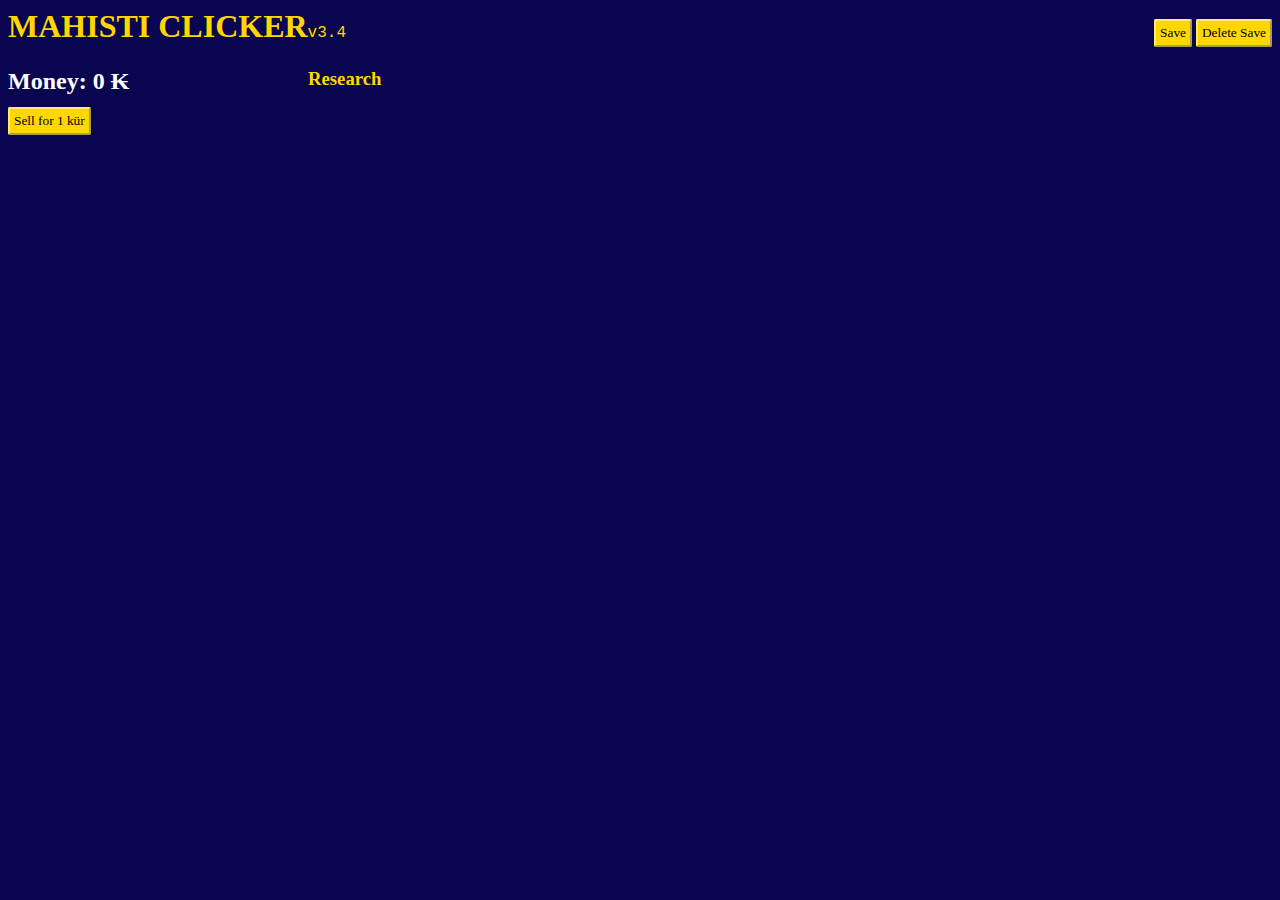
==== index.html @ fcf52a12 "v3.4 - rev per sec, adjusted gold mine costs" ====
<!DOCTYPE html>
<html lang="en">
  <head>
    <meta charset="utf-8" />
    <meta name="viewport" content="width=device-width, initial-scale=1.0" />
    <title>Mahisti Clicker</title>
    <link rel="stylesheet" href="./styles.css" />
  </head>
  <body>
    <header>
			<div class="title-version"><h1>MAHISTI CLICKER<span class="version">v3.4</span></h1></div>
      <div class="save-buttons">
        <button id="save-btn">Save</button>
        <button id="delete-btn">Delete Save</button>
      </div>
		</header>
    <main>
      <div id="col1">
        <p class="balance">Money: <span id="balance">0</span> &#8365;</p>
        <p id="currency" class="hidden"><span id="altinlar"></span> &#570;, <span id="yiralar"></span> &#590;, and <span id="kurler"></span> &#8365;</p>
        <button id="sell">Sell for 1 k&#252;r</button>
        <div id="rev-track-div" class="hidden">
          <p>Revenue per second: <span id="rev-tracker">0 &#8365;</span></p>
        </div>
        <div id="employees-div" class="hidden">
          <h3>BUsiness</h3>
          <p>Employees: <span id="employees-count">0</span><br /><span id="employees-rps-element" class="small">(<span id="employees-rps">1</span> per employee per sec)</span></p>
          <p>New employee: <span id="employee-cost">10 &#8365;</span></p>
          <button id="hire">Hire an employee</button>
        </div>
        <div id="shops-div" class="hidden">
          <p>Shops: <span id="shops-count">0</span><br /><span id="shops-rps-element" class="small">(<span id="shops-rps">24</span> per shop per sec)</span></p>
          <p>New shop: <span id="shop-cost">3 &#570;</span></p>
          <button id="buy-shop">Open a shop</button>
        </div>
        <div id="fleet-div" class="hidden">
          <p>Fleet: <span id="fleet-count">0</span> ships<br /><span id="fleet-rps-element" class="small">(<span id="fleet-rps">252</span> per ship per sec)</span></p>
          <p>New ship: <span id="fleet-cost">120 &#570;</span></p>
          <button id="buy-ship">Buy a ship</button>
        </div>
        <div id="mines-div" class="hidden">
          <p>Mines: <span id="mines-count">0</span><br /><span id="mines-rps-element" class="small">(<span id="mines-rps">3000</span> per mine per sec)</span></p>
          <p>New mine: <span id="mines-cost">1400 &#570;</span></p>
          <button id="buy-mine">Open a gold mine</button>
        </div>
      </div>
      <div id="col2">
        
        <h3>Research</h3>
        <div id="research-list"></div>
      </div>
      <div id="col3">
        <div id="announcements-list">
          <div id="currency-base-announcement" class="announcement-small hidden">
            <p id="currency-base-text">One yira (&#590;) is equivalent to 30 k&#252;rler (&#8365;).<br />One alt&#305;n (&#570;) is equivalent to 12 yiralar or 360 k&#252;rler.</p>
          </div>
          <div id="billionaire-announcement" class="announcement hidden">
            <p id="congrats-text">Congratulations! You won capitalism!</p>
            <p id="billionaire-text">You have accumulated one billion k&#252;rler. Your family will rule Ara&#351;t for generations to come and will go down in history as <del>those Ara&#351;ti bastards</del> the ruling family of Ara&#351;t.</p>
            <button id="start-over-btn">Start over</button>
          </div>
          <div id="discovered-secret-announcement" class="announcement hidden">
            <p id="congrats-text">Congratulations! </p>
            <p id="secret-text">You have discovered the secret to avoiding the sea serpents. You now have a total monopoly on trade for six weeks every summer.</p>
          </div>
        </div>
        <div id="expeditions-div" class="hidden">
          <p>Research points: <span id="points-count">0</span></p>
          <h3>Expeditions</h3>
          <button id="buy-research-ship">Buy new research ship</button>
          <p>Cost: <span id="research-fleet-cost">200</span></p>
          <p>Research fleet: <span id="research-fleet-count">0</span> ships</p>
          <div id="expedition-options-engine">
            <form name="form"><select id="type-picker" autocomplete="off" class="hidden">
              <option value="0" selected disabled>Expedition type</option>
              <option value="50">Shallow waters survey (5 sec)</option>
            </select>
            <select id="crew-picker" autocomplete="off" class="hidden">
              <option value="0" selected disabled>Crew experience</option>
              <option value="10">Level 1</option>
            </select>
            <select id="equipment-picker" autocomplete="off" class="hidden">
              <option value="0" selected disabled>Supplies & equipment</option>
              <option value="10">Low quality</option>
            </select></form>
            <p id="escape-plans" class="hidden">Advanced escape plans: active</p>
            <p>Expedition cost: <span id="launch-cost">0 &#570;</span><br /><span class="small">(Est. chance of success: <span id="success-rate">0</span>%)</span></p>
          </div>
          <button id="launch-btn">Launch expedition</button>
          <div id="expedition-progress">
            <div id="expedition-progress-bar"></div>
          </div>
          <p id="expedition-result-text"></p>
        </div>
      </div>
    </main>
    <footer>
      <!-- <p><a href="https://github.com/stbow/mahisti-clicker" target="_blank">github</a></p> -->
    </footer>
    <script src="./globals.js"></script>
    <script src="./research.js"></script>
    <script src="./script.js"></script>
  </body>
</html>
---- styles.css ----
/* hex code for 
ultramarine blue: 120A8F 
darker federal blue: 0a0551
gold FFD700
*/
* {
  box-sizing: border-box;
}

@font-face {
  font-family: 'UnderWorld';
  src: url('UnderWorld.eot');
  src: url('UnderWorld.eot?#iefix') format('embedded-opentype'),
      url('UnderWorld.woff2') format('woff2'),
      url('UnderWorld.woff') format('woff');
  font-weight: normal;
  font-style: normal;
  font-display: swap;
}

body {
  background-color: #0a0551;
  color: white;
  font-family: 'Garamond';
}

header {
  display: flex;
  flex-flow: row wrap;
  justify-content: space-between;
  align-items: baseline;
}

header, h1, h2, h3, h4 {
  color: #FFD700;
  font-family: 'UnderWorld', 'Brush Script MT';
  margin: 0;
}

h2, h3, h4 {
  margin-top: 0.7rem;
  margin-bottom: 1rem;
}

.version {
  font-family: 'Courier New', Courier, monospace;
  font-size: 1rem;
  font-weight: 400;
}

main {
  display: grid;
  grid-template-columns: 300px 300px 350px;
}

.balance {
  font-size: 1.5em;
  font-weight: bold;
}

p {
  margin-top: 0.5em;
  margin-bottom: 0.5em;
}

button {
  padding: 4px;
  background-color: #FFD700;
  color: black;
  font-family: 'Garamond';
  border-color: #FFEA70;
  border-radius: 2px;
  margin-bottom: 0.7em;
}

button:disabled {
  opacity: 0.8;
}

.small {
  font-size: small;
}

#expeditions-div {
  margin-top: 1em;
}

.research-button {
  background-color: #FFD700;
  display: block;
  height: 60px;
  width: 275px;
  margin-bottom: 6px;
}

.hidden {
  display: none;
}

select {
  padding: 4px;
  background-color: #FFD700;
  font-family: 'Garamond', serif;
  border-color: #FFEA70;
  border-radius: 2px;
  width: 225px;
  margin-bottom: 6px;
}

#launch-btn {
  margin-bottom: 0;
}

#expedition-progress {
  width: 100%;
  background-color: gray;
  margin-top: 1em;
}

#expedition-progress-bar {
  width: 1%;
  height: 20px;
  background-color: #FFD700;
}

.announcement {
  margin-top: 1rem;
  border: 2px solid #FFD700;
  padding: 6px;
}

.announcement p {
  margin-top: 4px;
  margin-bottom: 4px;
}

#announcements-list {
  margin-top: 1rem;
  color: #FFD700;
}

#congrats-text {
  font-weight: bold;
}

/* footer {
  position: fixed;
  right: 0;
  bottom: 0;
  text-align: right;
  margin: 1rem;
}

footer a:link {
  color: #FFD700;
  text-decoration: none;
}

footer a:visited {
  color: #e0bf00;
  text-decoration: none;
}

footer a:hover {
  color: #FFEA70;
  text-decoration: underline;
}

footer a:active {
  color: #FFEA70;
  text-decoration: underline;
} */

@media only screen and (max-width: 950px) {
  main { grid-template-columns: 300px 300px;}
}

@media only screen and (max-width: 599px) {
  main { grid-template-columns: 300px; }
}
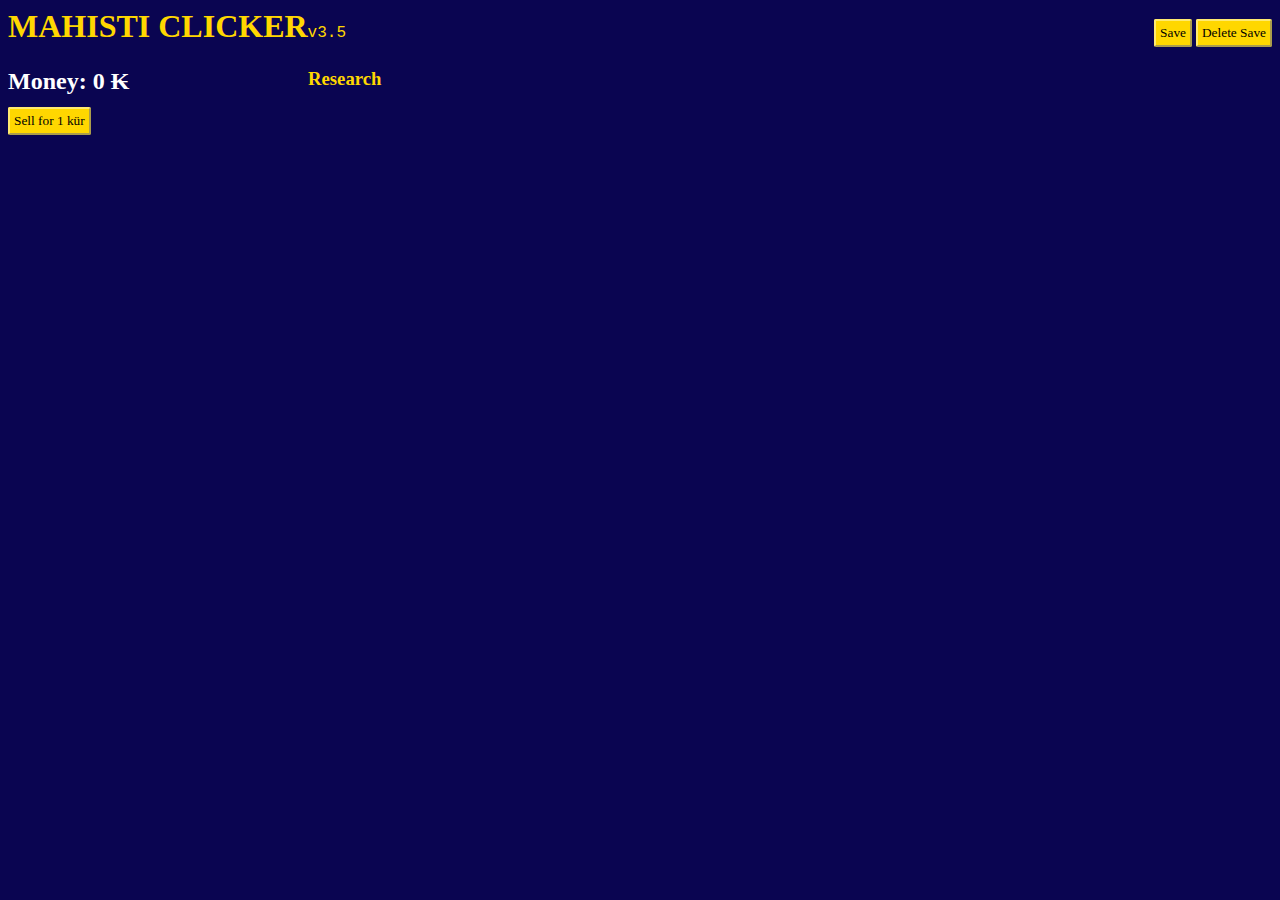
==== commit 0a8cf0e2: "v3.5 remove revenue per second for generators" ====
--- a/index.html
+++ b/index.html
@@ -8,7 +8,7 @@
   </head>
   <body>
     <header>
-			<div class="title-version"><h1>MAHISTI CLICKER<span class="version">v3.4</span></h1></div>
+			<div class="title-version"><h1>MAHISTI CLICKER<span class="version">v3.5</span></h1></div>
       <div class="save-buttons">
         <button id="save-btn">Save</button>
         <button id="delete-btn">Delete Save</button>
@@ -24,22 +24,22 @@
         </div>
         <div id="employees-div" class="hidden">
           <h3>BUsiness</h3>
-          <p>Employees: <span id="employees-count">0</span><br /><span id="employees-rps-element" class="small">(<span id="employees-rps">1</span> per employee per sec)</span></p>
+          <p>Employees: <span id="employees-count">0</span><br /><span id="employees-rps-element" class="small hidden">(<span id="employees-rps">1</span> per employee per sec)</span></p>
           <p>New employee: <span id="employee-cost">10 &#8365;</span></p>
           <button id="hire">Hire an employee</button>
         </div>
         <div id="shops-div" class="hidden">
-          <p>Shops: <span id="shops-count">0</span><br /><span id="shops-rps-element" class="small">(<span id="shops-rps">24</span> per shop per sec)</span></p>
+          <p>Shops: <span id="shops-count">0</span><br /><span id="shops-rps-element" class="small hidden">(<span id="shops-rps">24</span> per shop per sec)</span></p>
           <p>New shop: <span id="shop-cost">3 &#570;</span></p>
           <button id="buy-shop">Open a shop</button>
         </div>
         <div id="fleet-div" class="hidden">
-          <p>Fleet: <span id="fleet-count">0</span> ships<br /><span id="fleet-rps-element" class="small">(<span id="fleet-rps">252</span> per ship per sec)</span></p>
+          <p>Fleet: <span id="fleet-count">0</span> ships<br /><span id="fleet-rps-element" class="small hidden">(<span id="fleet-rps">252</span> per ship per sec)</span></p>
           <p>New ship: <span id="fleet-cost">120 &#570;</span></p>
           <button id="buy-ship">Buy a ship</button>
         </div>
         <div id="mines-div" class="hidden">
-          <p>Mines: <span id="mines-count">0</span><br /><span id="mines-rps-element" class="small">(<span id="mines-rps">3000</span> per mine per sec)</span></p>
+          <p>Mines: <span id="mines-count">0</span><br /><span id="mines-rps-element" class="small hidden">(<span id="mines-rps">3000</span> per mine per sec)</span></p>
           <p>New mine: <span id="mines-cost">1400 &#570;</span></p>
           <button id="buy-mine">Open a gold mine</button>
         </div>
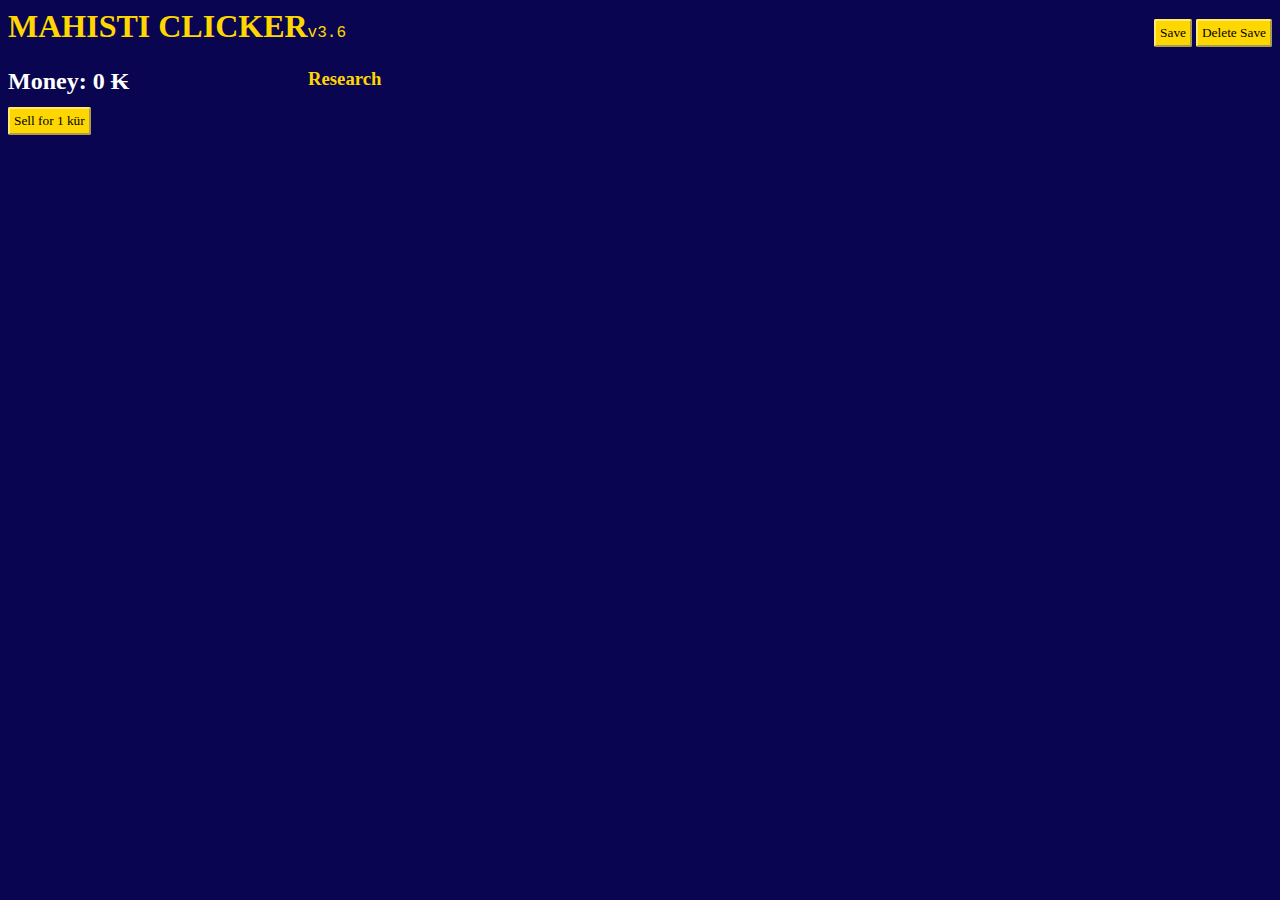
==== commit 116b5857: "v3.6 fix a typo in the research buttons (cosmetic only)" ====
--- a/index.html
+++ b/index.html
@@ -8,7 +8,7 @@
   </head>
   <body>
     <header>
-			<div class="title-version"><h1>MAHISTI CLICKER<span class="version">v3.5</span></h1></div>
+			<div class="title-version"><h1>MAHISTI CLICKER<span class="version">v3.6</span></h1></div>
       <div class="save-buttons">
         <button id="save-btn">Save</button>
         <button id="delete-btn">Delete Save</button>
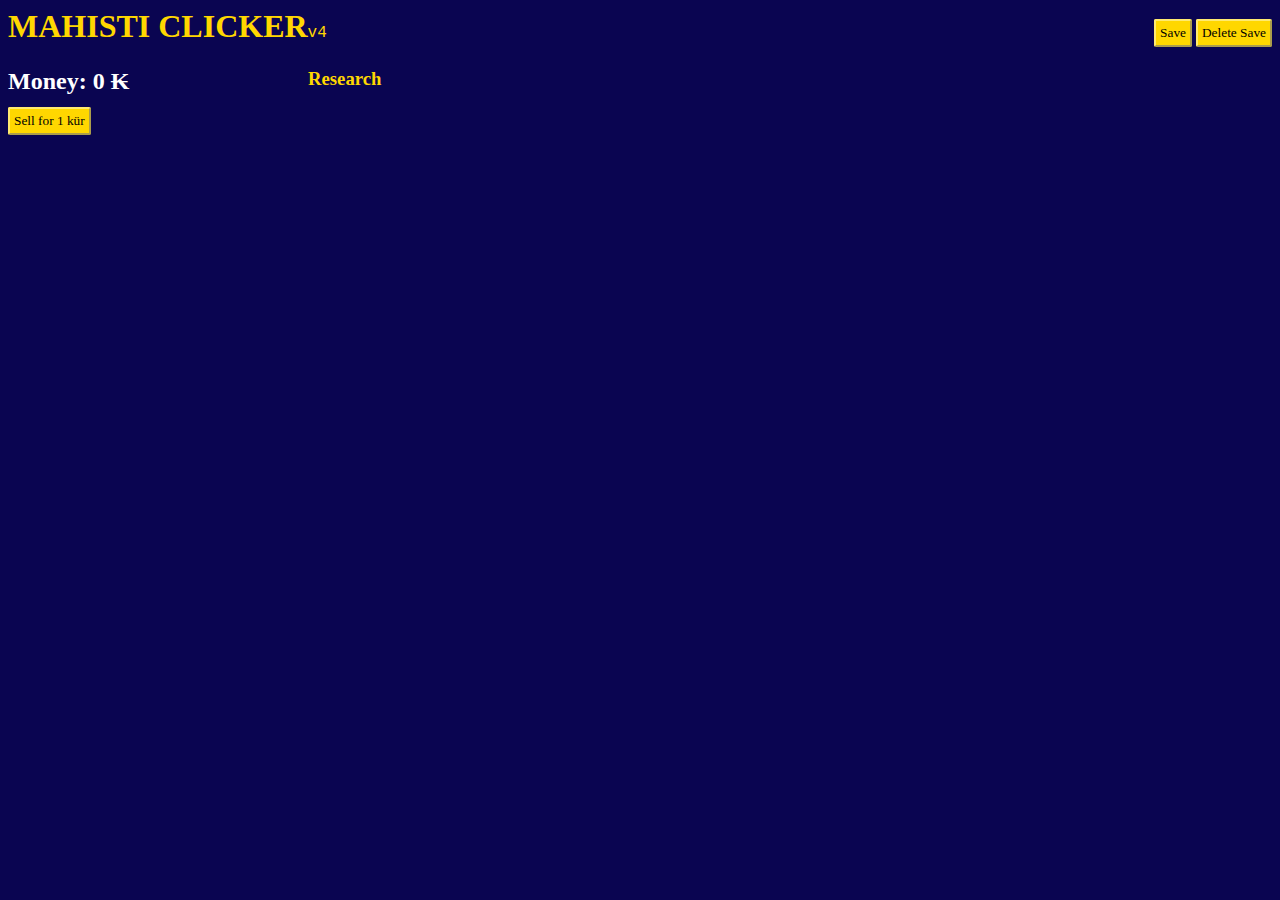
==== commit 69082977: "set up loans and taxes, everything is working correctly. need to finish updating refresh function" ====
--- a/index.html
+++ b/index.html
@@ -8,17 +8,17 @@
   </head>
   <body>
     <header>
-			<div class="title-version"><h1>MAHISTI CLICKER<span class="version">v3.6</span></h1></div>
+			<div class="title-version"><h1>MAHISTI CLICKER<span class="version">v4</span></h1></div>
       <div class="save-buttons">
-        <button id="save-btn">Save</button>
-        <button id="delete-btn">Delete Save</button>
+        <button id="save-btn" type="button">Save</button>
+        <button id="delete-btn" type="button">Delete Save</button>
       </div>
 		</header>
     <main>
       <div id="col1">
         <p class="balance">Money: <span id="balance">0</span> &#8365;</p>
         <p id="currency" class="hidden"><span id="altinlar"></span> &#570;, <span id="yiralar"></span> &#590;, and <span id="kurler"></span> &#8365;</p>
-        <button id="sell">Sell for 1 k&#252;r</button>
+        <button id="sell" type="button">Sell for 1 k&#252;r</button>
         <div id="rev-track-div" class="hidden">
           <p>Revenue per second: <span id="rev-tracker">0 &#8365;</span></p>
         </div>
@@ -26,22 +26,22 @@
           <h3>BUsiness</h3>
           <p>Employees: <span id="employees-count">0</span><br /><span id="employees-rps-element" class="small hidden">(<span id="employees-rps">1</span> per employee per sec)</span></p>
           <p>New employee: <span id="employee-cost">10 &#8365;</span></p>
-          <button id="hire">Hire an employee</button>
+          <button id="hire" type="button">Hire an employee</button>
         </div>
         <div id="shops-div" class="hidden">
           <p>Shops: <span id="shops-count">0</span><br /><span id="shops-rps-element" class="small hidden">(<span id="shops-rps">24</span> per shop per sec)</span></p>
           <p>New shop: <span id="shop-cost">3 &#570;</span></p>
-          <button id="buy-shop">Open a shop</button>
+          <button id="buy-shop" type="button">Open a shop</button>
         </div>
         <div id="fleet-div" class="hidden">
           <p>Fleet: <span id="fleet-count">0</span> ships<br /><span id="fleet-rps-element" class="small hidden">(<span id="fleet-rps">252</span> per ship per sec)</span></p>
           <p>New ship: <span id="fleet-cost">120 &#570;</span></p>
-          <button id="buy-ship">Buy a ship</button>
+          <button id="buy-ship" type="button">Buy a ship</button>
         </div>
         <div id="mines-div" class="hidden">
           <p>Mines: <span id="mines-count">0</span><br /><span id="mines-rps-element" class="small hidden">(<span id="mines-rps">3000</span> per mine per sec)</span></p>
           <p>New mine: <span id="mines-cost">1400 &#570;</span></p>
-          <button id="buy-mine">Open a gold mine</button>
+          <button id="buy-mine" type="button">Open a gold mine</button>
         </div>
       </div>
       <div id="col2">
@@ -67,7 +67,7 @@
         <div id="expeditions-div" class="hidden">
           <p>Research points: <span id="points-count">0</span></p>
           <h3>Expeditions</h3>
-          <button id="buy-research-ship">Buy new research ship</button>
+          <button id="buy-research-ship" type="button">Buy new research ship</button>
           <p>Cost: <span id="research-fleet-cost">200</span></p>
           <p>Research fleet: <span id="research-fleet-count">0</span> ships</p>
           <div id="expedition-options-engine">
@@ -86,7 +86,7 @@
             <p id="escape-plans" class="hidden">Advanced escape plans: active</p>
             <p>Expedition cost: <span id="launch-cost">0 &#570;</span><br /><span class="small">(Est. chance of success: <span id="success-rate">0</span>%)</span></p>
           </div>
-          <button id="launch-btn">Launch expedition</button>
+          <button id="launch-btn" type="button">Launch expedition</button>
           <div id="expedition-progress">
             <div id="expedition-progress-bar"></div>
           </div>
--- a/styles.css
+++ b/styles.css
@@ -143,6 +143,85 @@
   font-weight: bold;
 }
 
+.right {
+  float: right;
+}
+
+#happiness-div {
+  width: 275px;
+}
+
+#happiness-back {
+  width: 100%;
+  background-color: gray;
+  border-radius: 4px;
+}
+
+#happiness-level-text {
+  margin-left: 49%;
+}
+
+#happiness-bar {
+  width: 50%;
+  height: 20px;
+  background-color: #FFD700;
+  border-radius: 4px;
+}
+
+#loans-engine, #taxes-engine {
+  border: 1px solid #FFD700;
+  padding: 4px;
+  margin-bottom: 1em;
+}
+
+.form2 {
+  display: flex;
+  flex-direction: row;
+  justify-content: space-between;
+  align-items: middle;
+}
+
+.small-picker {
+  width: auto;
+  height: 22px;
+  padding: 2px;
+  border-radius: 2px;
+  margin-bottom: 6px;
+}
+
+.btn2 {
+  padding: 2px;
+  margin: 0;
+  vertical-align: 2px;
+}
+
+#loan-btn {
+  height: 22px;
+}
+
+#loans-list {
+  width: 100%;
+}
+
+table {
+  border-collapse: collapse;
+}
+
+tr {
+  border-bottom: 1px solid #FFEA70;
+  border-top: 1px solid #FFEA70;
+}
+
+th {
+  text-align: left;
+}
+
+.bottom-margin {
+  margin-bottom: 4px;
+  margin-left: 2px;
+  margin-right: 2px;
+}
+
 /* footer {
   position: fixed;
   right: 0;
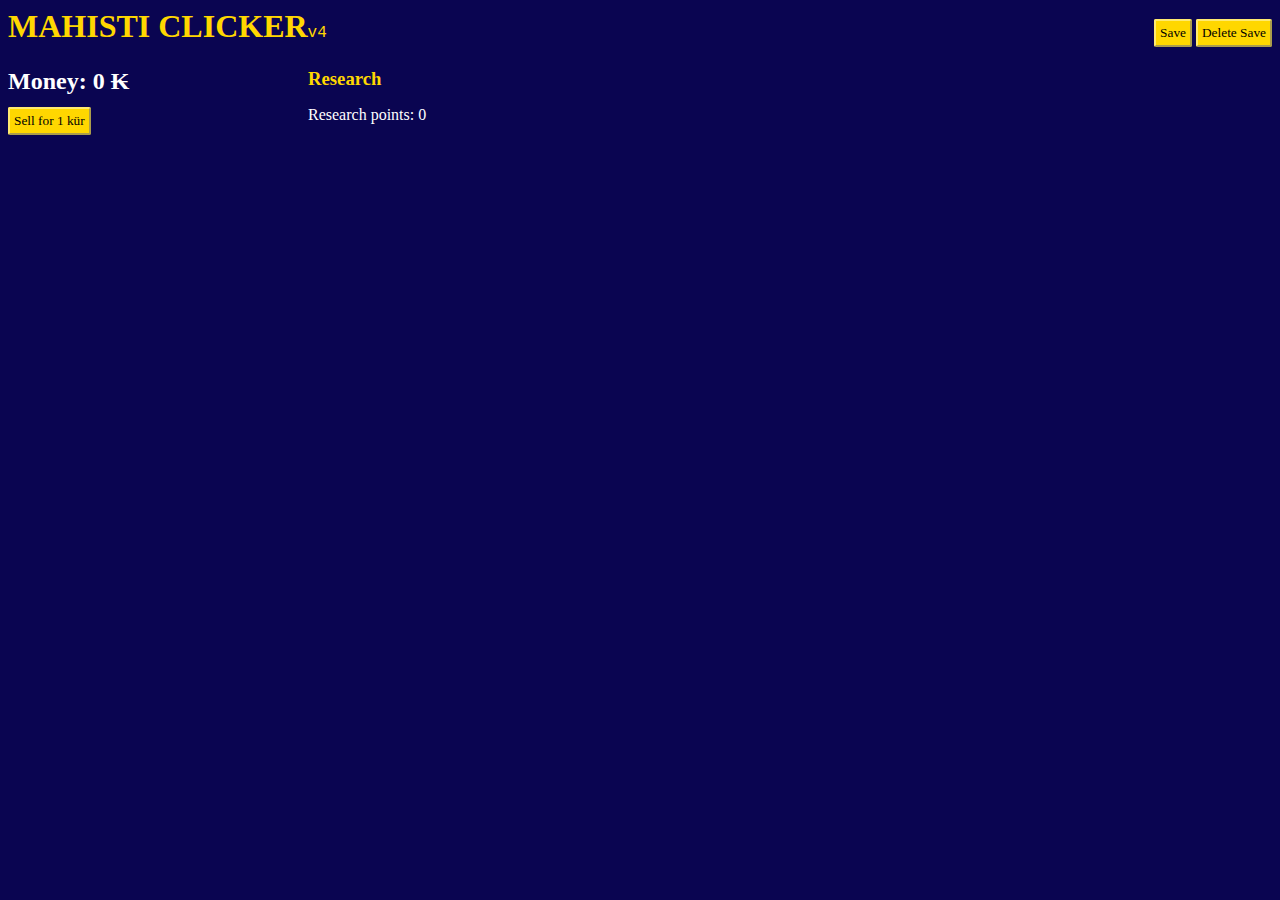
==== commit f63b5768: "v4 code is done, needs additional testing" ====
--- a/index.html
+++ b/index.html
@@ -27,11 +27,13 @@
           <p>Employees: <span id="employees-count">0</span><br /><span id="employees-rps-element" class="small hidden">(<span id="employees-rps">1</span> per employee per sec)</span></p>
           <p>New employee: <span id="employee-cost">10 &#8365;</span></p>
           <button id="hire" type="button">Hire an employee</button>
+          <button id="liquidate-emps-btn" type="button" class="hidden">Liquidate</button>
         </div>
         <div id="shops-div" class="hidden">
           <p>Shops: <span id="shops-count">0</span><br /><span id="shops-rps-element" class="small hidden">(<span id="shops-rps">24</span> per shop per sec)</span></p>
           <p>New shop: <span id="shop-cost">3 &#570;</span></p>
           <button id="buy-shop" type="button">Open a shop</button>
+          <button id="liquidate-shops-btn" type="button" class="hidden">Liquidate</button>
         </div>
         <div id="fleet-div" class="hidden">
           <p>Fleet: <span id="fleet-count">0</span> ships<br /><span id="fleet-rps-element" class="small hidden">(<span id="fleet-rps">252</span> per ship per sec)</span></p>
@@ -43,10 +45,20 @@
           <p>New mine: <span id="mines-cost">1400 &#570;</span></p>
           <button id="buy-mine" type="button">Open a gold mine</button>
         </div>
+        <div id="happiness-div" class="hidden">
+          <h4>Happiness</h4>
+          <span id="happiness-level-text">50</span>
+          <div id="happiness-back">
+            <div id="happiness-bar"></div>
+          </div>
+          <span>0</span>
+          <span class="right">100</span>
+          <p>Happiness per second: <span id="happiness-per-sec">0</span></p>
+        </div>
       </div>
       <div id="col2">
-        
         <h3>Research</h3>
+        <p id="points-p">Research points: <span id="points-count">0</span></p>
         <div id="research-list"></div>
       </div>
       <div id="col3">
@@ -65,7 +77,6 @@
           </div>
         </div>
         <div id="expeditions-div" class="hidden">
-          <p>Research points: <span id="points-count">0</span></p>
           <h3>Expeditions</h3>
           <button id="buy-research-ship" type="button">Buy new research ship</button>
           <p>Cost: <span id="research-fleet-cost">200</span></p>
@@ -91,6 +102,202 @@
             <div id="expedition-progress-bar"></div>
           </div>
           <p id="expedition-result-text"></p>
+        </div>
+        <div id="loans-engine" class="hidden">
+          <h3>Loans</h3>
+          <form name="form2" class="form2">
+            <select id="country-picker" autocomplete="off" class="small-picker">
+              <option value="0" selected disabled>Country</option>
+              <option value="Kafia">Kafia</option>
+              <option value="Qeteren">Qeteren</option>
+              <option value="Arjuneh">Arjuneh</option>
+              <option value="Laemuir">Laemuir</option>
+              <option value="Lapaladi">Lapaladi</option>
+              <option id="opt-oissos" value="Oissos" class="hidden">Oissos</option>
+              <option id="opt-kaskinen" value="Kaskinen" class="hidden">Kaskinen</option>
+              <option id="opt-vinte" value="Vinte" class="hidden">Vinte</option>
+              <option id="opt-heyrland" value="Heyrland" class="hidden">Heyrland</option>
+              <option id="opt-amariyan" value="Amariyan" class="hidden">Amariyan</option>
+              <option id="opt-mapsut" value="MapSut" class="hidden">Map Sut</option>
+              <option id="opt-genzhu" value="Genzhu" class="hidden">Genzhu</option>
+              <option id="opt-pezia" value="Pezia" class="hidden">Pezia</option>
+              <option id="opt-cascavey" value="Cascavey" class="hidden">Cascavey</option>
+            </select>
+            <select id="principal-picker" autocomplete="off" class="small-picker">
+              <option value="0" selected disabled>Principal</option>
+              <option value="100">100 &#570;</option>
+              <option value="1000">1,000 &#570;</option>
+              <option value="10000">10,000 &#570;</option>
+            </select>
+            <select id="interest-picker" autocomplete="off" class="small-picker">
+              <option value="0" selected disabled>Rate</option>
+              <option value="5">5%</option>
+              <option id="10pc" value="10" class="hidden">10%</option>
+              <option id="20pc" value="20" class="hidden">20%</option>
+            </select>
+            <select id="time-picker" autocomplete="off" class="small-picker">
+              <option value="0" selected disabled>Time</option>
+              <option value="12">1 year</option>
+              <option id="5y" value="60" class="hidden">5 years</option>
+              <option id="15y" value="180" class="hidden">15 years</option>
+              <option id="25y" value="300" class="hidden">25 years</option>
+              <option id="40y" value="480" class="hidden">40 years</option>
+            </select>
+            <button id="loan-btn" class="btn2" type="button" onclick="signLoan()">Sign</button>
+          </form>
+          <table id="loans-list">
+            <tr>
+              <th width="20px"></th>
+              <th width="80px">Country</th>
+              <th width="80px">Principal</th>
+              <th width="42px">Rate</th>
+              <th width="42px">Time</th>
+              <th width="76px">Paid</th>
+            </tr>
+            <tr id="loan1-slot">
+              <td>1. </td>
+              <td id="country1"></td>
+              <td id="principal1"></td>
+              <td id="rate1"></td>
+              <td id="time1"></td>
+              <td id="paid1"></td>
+            </tr>
+            <tr id="loan2-slot">
+              <td>2. </td>
+              <td id="country2"></td>
+              <td id="principal2"></td>
+              <td id="rate2"></td>
+              <td id="time2"></td>
+              <td id="paid2"></td>
+            </tr>
+            <tr id="loan3-slot">
+              <td>3. </td>
+              <td id="country3"></td>
+              <td id="principal3"></td>
+              <td id="rate3"></td>
+              <td id="time3"></td>
+              <td id="paid3"></td>
+            </tr>
+            <tr id="loan4-slot">
+              <td>4. </td>
+              <td id="country4"></td>
+              <td id="principal4"></td>
+              <td id="rate4"></td>
+              <td id="time4"></td>
+              <td id="paid4"></td>
+            </tr>
+            <tr id="loan5-slot">
+              <td>5. </td>
+              <td id="country5"></td>
+              <td id="principal5"></td>
+              <td id="rate5"></td>
+              <td id="time5"></td>
+              <td id="paid5"></td>
+            </tr>
+            <tr id="loan6-slot" class="hidden">
+              <td>6. </td>
+              <td id="country6"></td>
+              <td id="principal6"></td>
+              <td id="rate6"></td>
+              <td id="time6"></td>
+              <td id="paid6"></td>
+            </tr>
+            <tr id="loan7-slot" class="hidden">
+              <td>7. </td>
+              <td id="country7"></td>
+              <td id="principal7"></td>
+              <td id="rate7"></td>
+              <td id="time7"></td>
+              <td id="paid7"></td>
+            </tr>
+            <tr id="loan8-slot" class="hidden">
+              <td>8. </td>
+              <td id="country8"></td>
+              <td id="principal8"></td>
+              <td id="rate8"></td>
+              <td id="time8"></td>
+              <td id="paid8"></td>
+            </tr>
+            <tr id="loan9-slot" class="hidden">
+              <td>9. </td>
+              <td id="country9"></td>
+              <td id="principal9"></td>
+              <td id="rate9"></td>
+              <td id="time9"></td>
+              <td id="paid9"></td>
+            </tr>
+            <tr id="loan10-slot" class="hidden">
+              <td>10. </td>
+              <td id="country10"></td>
+              <td id="principal10"></td>
+              <td id="rate10"></td>
+              <td id="time10"></td>
+              <td id="paid10"></td>
+            </tr>
+          </table>
+        </div>
+        <div id="taxes-engine" class="hidden">
+          <h3>Taxes</h3>
+          <div id="tax1">
+            <button id="btn-lower-tax1" class="btn2 bottom-margin" type="button" onclick="lowerTax1()"><</button>
+            <span id="tax1-display">0</span>
+            <button id="btn-raise-tax1" class="btn2 bottom-margin" type="button" onclick="raiseTax1()">></button>
+            Grain harvesting, livestock herding
+          </div>
+          <div id="tax2">
+            <button id="btn-lower-tax2" class="btn2 bottom-margin" type="button" onclick="lowerTax2()"><</button>
+            <span id="tax2-display">1</span>
+            <button id="btn-raise-tax2" class="btn2 bottom-margin" type="button" onclick="raiseTax2()">></button>
+            Lumber mills, stone quarries
+          </div>
+          <div id="tax3" class="hidden">
+            <button id="btn-lower-tax3" class="btn2 bottom-margin" type="button" onclick="lowerTax3()"><</button>
+            <span id="tax3-display">4</span>
+            <button id="btn-raise-tax3" class="btn2 bottom-margin" type="button" onclick="raiseTax3()">></button>
+            Textile workshops, blacksmithing
+          </div>
+          <div id="tax4" class="hidden">
+            <button id="btn-lower-tax4" class="btn2 bottom-margin" type="button" onclick="lowerTax4()"><</button>
+            <span id="tax4-display">7</span>
+            <button id="btn-raise-tax4" class="btn2 bottom-margin" type="button" onclick="raiseTax4()">></button>
+            Salt mills
+          </div>
+          <div id="tax5" class="hidden">
+            <button id="btn-lower-tax5" class="btn2 bottom-margin" type="button" onclick="lowerTax5()"><</button>
+            <span id="tax5-display">9</span>
+            <button id="btn-raise-tax5" class="btn2 bottom-margin" type="button" onclick="raiseTax5()">></button>
+            Tanneries & leatherworks
+          </div>
+          <div id="tax6" class="hidden">
+            <button id="btn-lower-tax6" class="btn2 bottom-margin" type="button" onclick="lowerTax6()"><</button>
+            <span id="tax6-display">4</span>
+            <button id="btn-raise-tax6" class="btn2 bottom-margin" type="button" onclick="raiseTax6()">></button>
+            Textile workshops, blacksmithing
+          </div>
+          <div id="tax7" class="hidden">
+            <button id="btn-lower-tax7" class="btn2 bottom-margin" type="button" onclick="lowerTax7()"><</button>
+            <span id="tax7-display">7</span>
+            <button id="btn-raise-tax7" class="btn2 bottom-margin" type="button" onclick="raiseTax7()">></button>
+            Salt mills
+          </div>
+          <div id="tax8" class="hidden">
+            <button id="btn-lower-tax8" class="btn2 bottom-margin" type="button" onclick="lowerTax8()"><</button>
+            <span id="tax8-display">9</span>
+            <button id="btn-raise-tax8" class="btn2 bottom-margin" type="button" onclick="raiseTax8()">></button>
+            Tanneries & leatherworks
+          </div>
+          <div id="tax9" class="hidden">
+            <button id="btn-lower-tax9" class="btn2 bottom-margin" type="button" onclick="lowerTax9()"><</button>
+            <span id="tax9-display">4</span>
+            <button id="btn-raise-tax9" class="btn2 bottom-margin" type="button" onclick="raiseTax9()">></button>
+            Textile workshops, blacksmithing
+          </div>
+          <div id="tax10" class="hidden">
+            <button id="btn-lower-tax10" class="btn2 bottom-margin" type="button" onclick="lowerTax10()"><</button>
+            <span id="tax10-display">7</span>
+            <button id="btn-raise-tax10" class="btn2 bottom-margin" type="button" onclick="raiseTax10()">></button>
+            Salt mills
+          </div>
         </div>
       </div>
     </main>
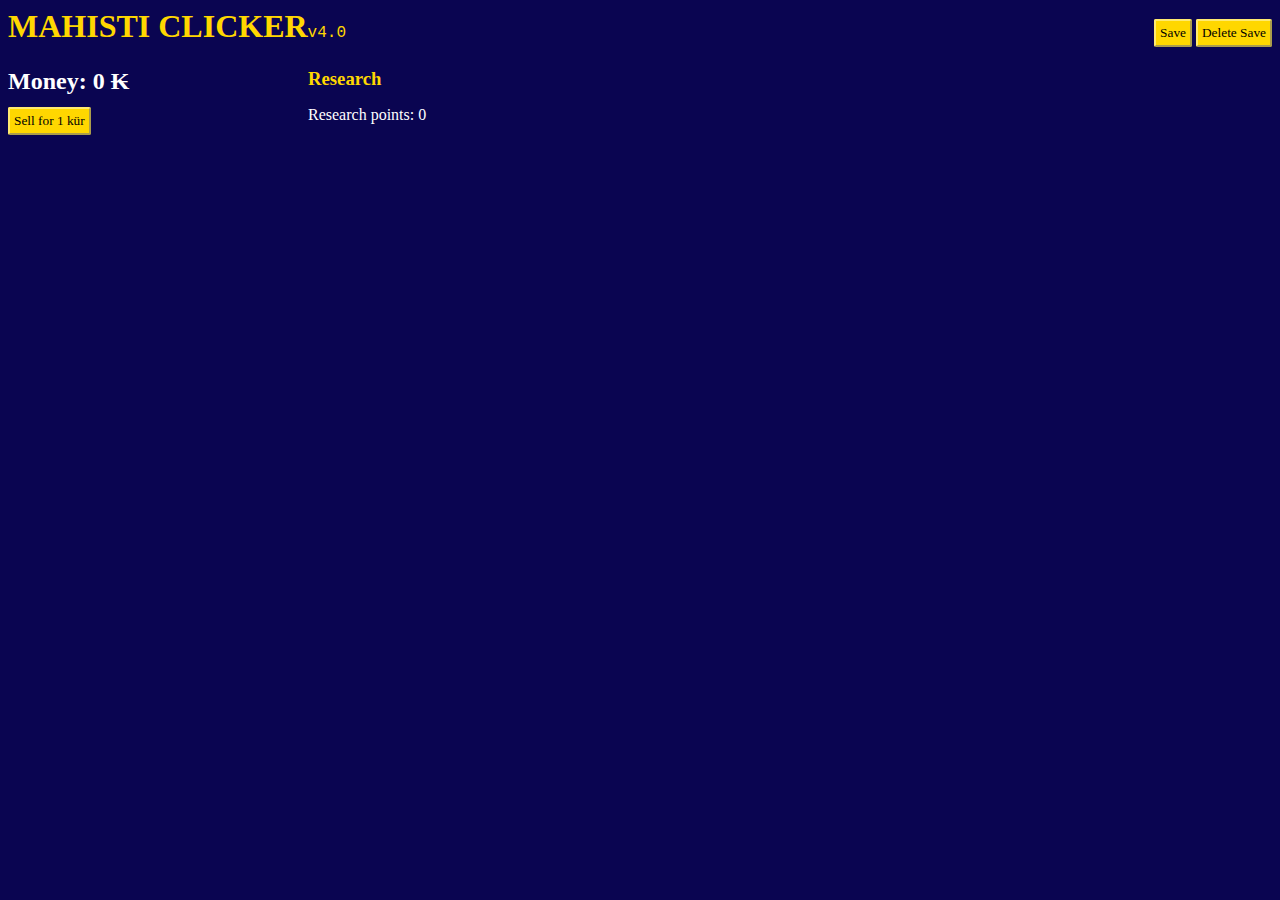
==== commit ef19a9ff: "edited expeditions pacing, fixed bug where you could change the expedition options after launch" ====
--- a/index.html
+++ b/index.html
@@ -8,7 +8,7 @@
   </head>
   <body>
     <header>
-			<div class="title-version"><h1>MAHISTI CLICKER<span class="version">v4</span></h1></div>
+			<div class="title-version"><h1>MAHISTI CLICKER<span class="version">v4.0</span></h1></div>
       <div class="save-buttons">
         <button id="save-btn" type="button">Save</button>
         <button id="delete-btn" type="button">Delete Save</button>
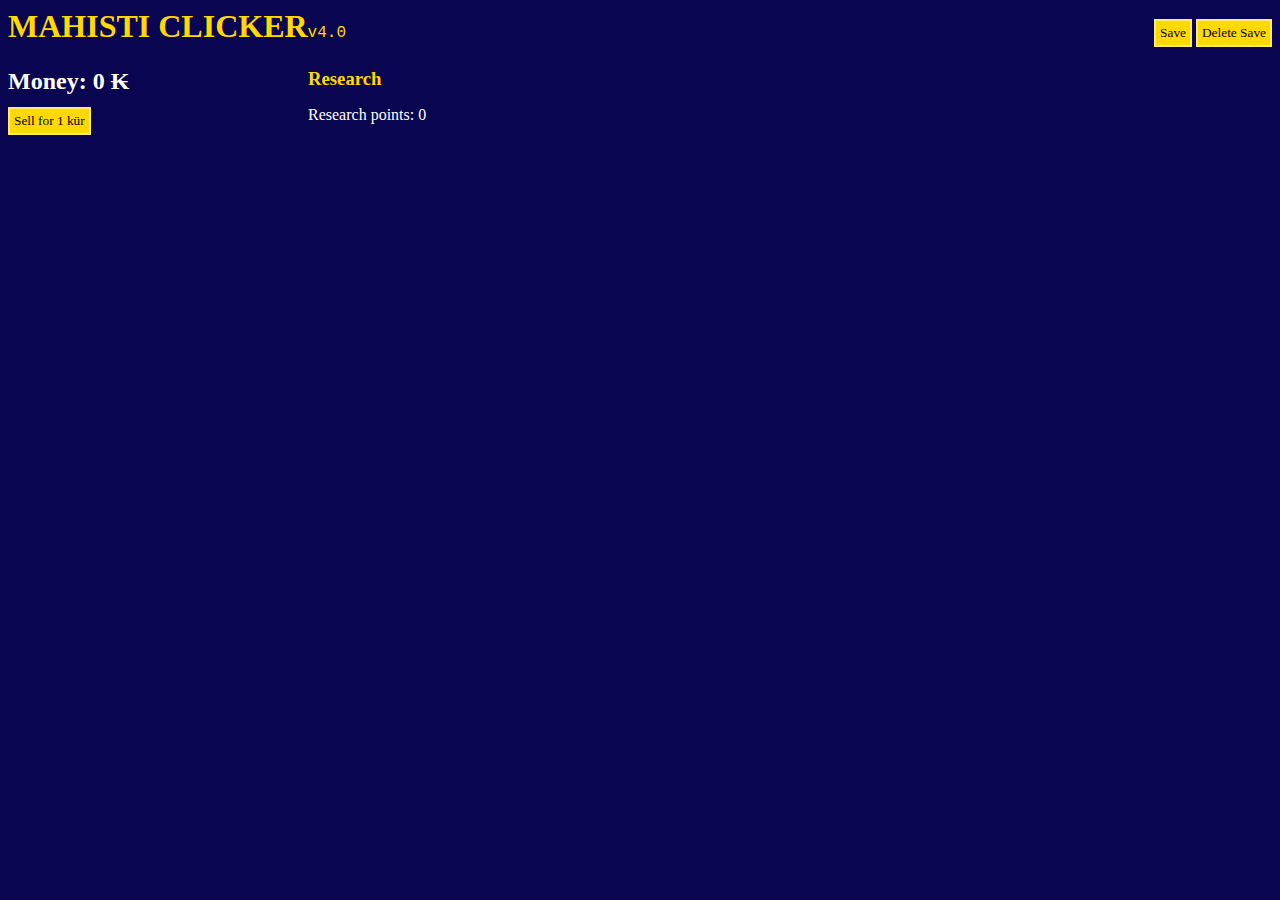
==== commit 4c296aca: "implemented sass for styles" ====
--- a/index.html
+++ b/index.html
@@ -4,7 +4,7 @@
     <meta charset="utf-8" />
     <meta name="viewport" content="width=device-width, initial-scale=1.0" />
     <title>Mahisti Clicker</title>
-    <link rel="stylesheet" href="./styles.css" />
+    <link rel="stylesheet" href="/sass/main.css" />
   </head>
   <body>
     <header>
--- a/sass/main.css
+++ b/sass/main.css
@@ -0,0 +1,249 @@
+* {
+  box-sizing: border-box;
+}
+
+.hidden {
+  display: none;
+}
+
+.right {
+  float: right;
+}
+
+.bottom-margin {
+  margin-bottom: 4px;
+  margin-left: 2px;
+  margin-right: 2px;
+}
+
+@font-face {
+  font-family: "UnderWorld";
+  src: url("UnderWorld.eot");
+  src: url("UnderWorld.eot?#iefix") format("embedded-opentype"), url("UnderWorld.woff2") format("woff2") url("UnderWorld.woff") format("woff");
+  font-weight: normal;
+  font-style: normal;
+  font-display: swap;
+}
+.balance {
+  font-size: 1.5em;
+  font-weight: bold;
+}
+
+.small {
+  font-size: small;
+}
+
+#expeditions-div {
+  margin-top: 1em;
+}
+
+#happiness-div {
+  width: 275px;
+}
+
+#loans-engine, #taxes-engine {
+  margin-bottom: 1em;
+  padding: 4px;
+  border: 1px solid hsl(51, 100%, 50%);
+}
+
+#loans-list {
+  width: 100%;
+}
+
+table {
+  border-collapse: collapse;
+}
+
+tr {
+  border-bottom: 1px solid hsl(51, 100%, 72%);
+  border-top: 1px solid hsl(51, 100%, 72%);
+}
+
+th {
+  text-align: left;
+}
+
+footer {
+  position: fixed;
+  right: 0;
+  bottom: 0;
+  margin: 1rem;
+  text-align: right;
+}
+footer a:link {
+  color: hsl(51, 100%, 50%);
+  text-decoration: none;
+}
+footer a:visited {
+  color: hsl(51, 100%, 44%);
+  text-decoration: none;
+}
+footer a:hover {
+  color: hsl(51, 100%, 72%);
+  text-decoration: underline;
+}
+footer a:active {
+  color: hsl(51, 100%, 72%);
+  text-decoration: underline;
+}
+
+.form2 {
+  display: flex;
+  flex-direction: row;
+  flex-wrap: wrap;
+  justify-content: space-between;
+  align-items: middle;
+}
+
+header {
+  display: flex;
+  flex-direction: row;
+  flex-wrap: wrap;
+  justify-content: space-between;
+  align-items: baseline;
+}
+
+header, h1, h2, h3, h4 {
+  margin: 0;
+  color: hsl(51, 100%, 50%);
+  font-family: "UnderWorld", "Brush Script MT";
+}
+
+h2, h3, h4 {
+  margin-top: 0.7rem;
+  margin-bottom: 1rem;
+}
+
+.version {
+  font-family: "Courier New", Courier, monospace;
+  font-size: 1rem;
+  font-weight: 400;
+}
+
+.announcement {
+  margin-top: 1rem;
+  padding: 6px;
+  border: 2px solid hsl(51, 100%, 50%);
+}
+.announcement p {
+  margin-top: 4px;
+  margin-bottom: 4px;
+}
+
+#announcements-list {
+  margin-top: 1rem;
+  color: hsl(51, 100%, 50%);
+}
+
+#congrats-text {
+  font-weight: bold;
+}
+
+button {
+  margin-bottom: 0.7em;
+  padding: 4px;
+  border: 2px solid hsl(51, 100%, 72%);
+  background-color: hsl(51, 100%, 50%);
+  color: hsl(0, 0%, 0%);
+  font-family: "Garamond";
+}
+button:disabled {
+  opacity: 0.8;
+}
+
+.research-button {
+  margin-bottom: 6px;
+  display: block;
+  width: 275px;
+  height: 60px;
+  background-color: hsl(51, 100%, 50%);
+}
+
+#launch-btn {
+  margin-bottom: 0;
+}
+
+.btn2 {
+  margin: 0;
+  padding: 2px;
+  vertical-align: 2px;
+}
+
+#loan-btn {
+  height: 22px;
+}
+
+select {
+  width: 225px;
+  margin-bottom: 6px;
+  padding: 4px;
+  border: 2px solid hsl(51, 100%, 72%);
+  border-radius: 2px;
+  background-color: hsl(51, 100%, 50%);
+  font-family: "Garamond", serif;
+}
+
+.small-picker {
+  width: auto;
+  height: 22px;
+  margin-bottom: 6px;
+  padding: 2px;
+  border-radius: 2px;
+}
+
+#expedition-progress {
+  width: 100%;
+  margin-top: 1em;
+  background-color: hsl(0, 0%, 50%);
+}
+
+#expedition-progress-bar {
+  width: 1%;
+  height: 20px;
+  background-color: hsl(51, 100%, 50%);
+}
+
+#happiness-back {
+  width: 100%;
+  border-radius: 4px;
+  background-color: hsl(0, 0%, 50%);
+}
+
+#happiness-level-text {
+  margin-left: 49%;
+}
+
+#happiness-bar {
+  width: 50%;
+  height: 20px;
+  border-radius: 4px;
+  background-color: hsl(51, 100%, 50%);
+}
+
+body {
+  background-color: hsl(244, 88%, 17%);
+  color: hsl(0, 0%, 100%);
+  font-family: "Garamond", serif;
+}
+
+main {
+  display: grid;
+  grid-template-columns: 300px 300px 350px;
+}
+
+p {
+  margin-top: 0.5em;
+  margin-bottom: 0.5em;
+}
+
+@media only screen and (max-width: 950px) {
+  main {
+    grid-template-columns: 300px 300px;
+  }
+}
+@media only screen and (max-width: 599px) {
+  main {
+    grid-template-columns: 300px;
+  }
+}/*# sourceMappingURL=main.css.map */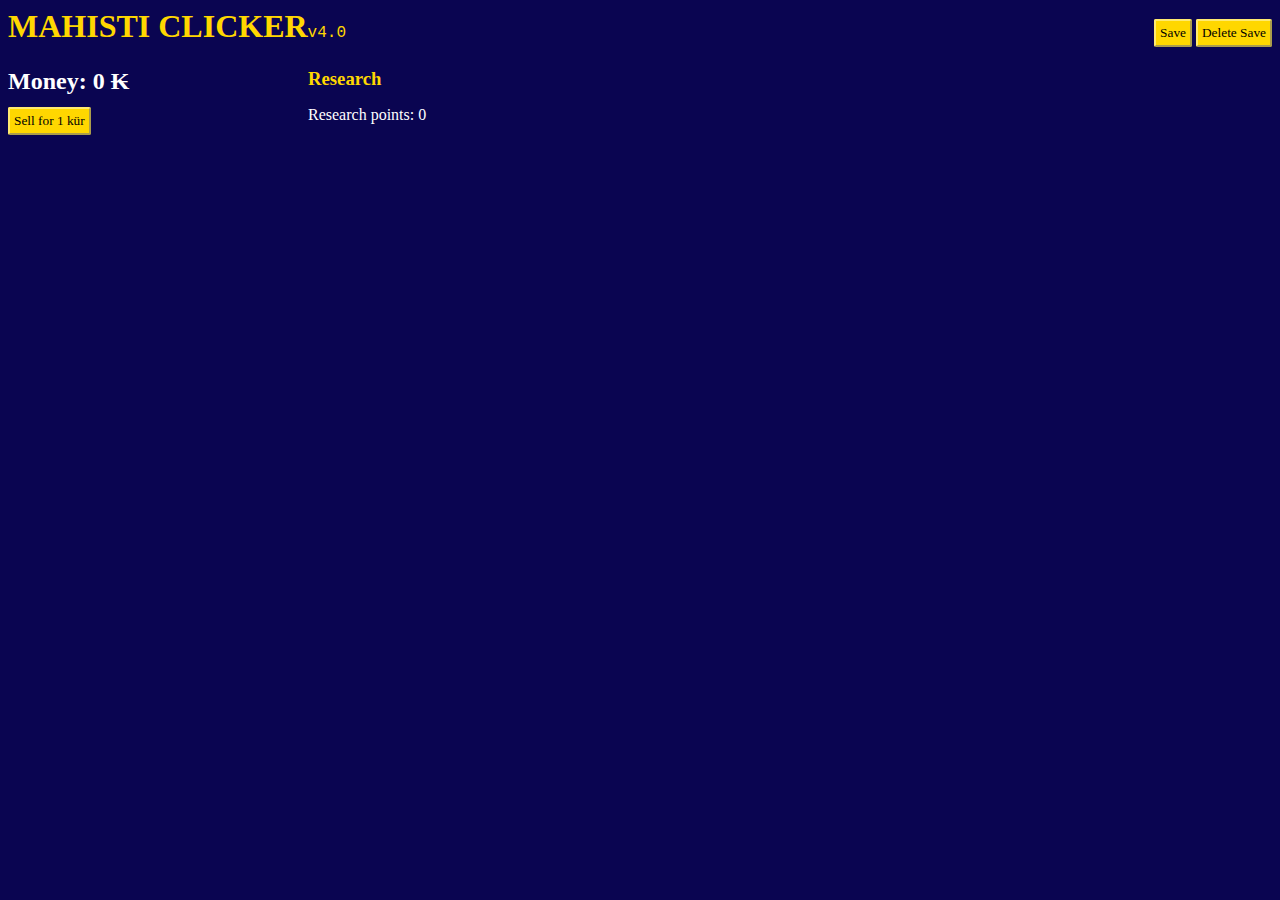
==== commit 246c6502: "fixed taxes names, min widths" ====
--- a/index.html
+++ b/index.html
@@ -4,7 +4,7 @@
     <meta charset="utf-8" />
     <meta name="viewport" content="width=device-width, initial-scale=1.0" />
     <title>Mahisti Clicker</title>
-    <link rel="stylesheet" href="/sass/main.css" />
+    <link rel="stylesheet" href="styles.css" />
   </head>
   <body>
     <header>
@@ -260,7 +260,7 @@
             <button id="btn-lower-tax4" class="btn2 bottom-margin" type="button" onclick="lowerTax4()"><</button>
             <span id="tax4-display">7</span>
             <button id="btn-raise-tax4" class="btn2 bottom-margin" type="button" onclick="raiseTax4()">></button>
-            Salt mills
+            Salt works
           </div>
           <div id="tax5" class="hidden">
             <button id="btn-lower-tax5" class="btn2 bottom-margin" type="button" onclick="lowerTax5()"><</button>
@@ -272,31 +272,31 @@
             <button id="btn-lower-tax6" class="btn2 bottom-margin" type="button" onclick="lowerTax6()"><</button>
             <span id="tax6-display">4</span>
             <button id="btn-raise-tax6" class="btn2 bottom-margin" type="button" onclick="raiseTax6()">></button>
-            Textile workshops, blacksmithing
+            Olive presses & oil mills, wine & vineyards
           </div>
           <div id="tax7" class="hidden">
             <button id="btn-lower-tax7" class="btn2 bottom-margin" type="button" onclick="lowerTax7()"><</button>
             <span id="tax7-display">7</span>
             <button id="btn-raise-tax7" class="btn2 bottom-margin" type="button" onclick="raiseTax7()">></button>
-            Salt mills
+            Pawn brokers & moneylenders
           </div>
           <div id="tax8" class="hidden">
             <button id="btn-lower-tax8" class="btn2 bottom-margin" type="button" onclick="lowerTax8()"><</button>
             <span id="tax8-display">9</span>
             <button id="btn-raise-tax8" class="btn2 bottom-margin" type="button" onclick="raiseTax8()">></button>
-            Tanneries & leatherworks
+            Courtesans
           </div>
           <div id="tax9" class="hidden">
             <button id="btn-lower-tax9" class="btn2 bottom-margin" type="button" onclick="lowerTax9()"><</button>
             <span id="tax9-display">4</span>
             <button id="btn-raise-tax9" class="btn2 bottom-margin" type="button" onclick="raiseTax9()">></button>
-            Textile workshops, blacksmithing
+            Pottery & ceramics
           </div>
           <div id="tax10" class="hidden">
             <button id="btn-lower-tax10" class="btn2 bottom-margin" type="button" onclick="lowerTax10()"><</button>
             <span id="tax10-display">7</span>
             <button id="btn-raise-tax10" class="btn2 bottom-margin" type="button" onclick="raiseTax10()">></button>
-            Salt mills
+            Spices & exotic goods
           </div>
         </div>
       </div>
--- a/styles.css
+++ b/styles.css
@@ -0,0 +1,270 @@
+/* hex code for 
+ultramarine blue: 120A8F 
+darker federal blue: 0a0551
+gold FFD700
+*/
+* {
+  box-sizing: border-box;
+}
+
+@font-face {
+  font-family: 'UnderWorld';
+  src: url('UnderWorld.eot');
+  src: url('UnderWorld.eot?#iefix') format('embedded-opentype'),
+      url('UnderWorld.woff2') format('woff2'),
+      url('UnderWorld.woff') format('woff');
+  font-weight: normal;
+  font-style: normal;
+  font-display: swap;
+}
+
+body {
+  background-color: #0a0551;
+  color: white;
+  font-family: 'Garamond';
+}
+
+header {
+  display: flex;
+  flex-flow: row wrap;
+  justify-content: space-between;
+  align-items: baseline;
+}
+
+header, h1, h2, h3, h4 {
+  color: #FFD700;
+  font-family: 'UnderWorld', 'Brush Script MT';
+  margin: 0;
+}
+
+h2, h3, h4 {
+  margin-top: 0.7rem;
+  margin-bottom: 1rem;
+}
+
+.version {
+  font-family: 'Courier New', Courier, monospace;
+  font-size: 1rem;
+  font-weight: 400;
+}
+
+main {
+  display: grid;
+  grid-template-columns: 300px 300px 350px;
+}
+
+.balance {
+  font-size: 1.5em;
+  font-weight: bold;
+}
+
+p {
+  margin-top: 0.5em;
+  margin-bottom: 0.5em;
+}
+
+button {
+  padding: 4px;
+  background-color: #FFD700;
+  color: black;
+  font-family: 'Garamond';
+  border-color: #FFEA70;
+  border-radius: 2px;
+  margin-bottom: 0.7em;
+}
+
+button:disabled {
+  opacity: 0.8;
+}
+
+.small {
+  font-size: small;
+}
+
+#expeditions-div {
+  margin-top: 1em;
+  min-width: 275px;
+}
+
+.research-button {
+  background-color: #FFD700;
+  display: block;
+  height: 60px;
+  width: 275px;
+  margin-bottom: 6px;
+}
+
+.hidden {
+  display: none;
+}
+
+select {
+  padding: 4px;
+  background-color: #FFD700;
+  font-family: 'Garamond', serif;
+  border-color: #FFEA70;
+  border-radius: 2px;
+  width: 225px;
+  margin-bottom: 6px;
+}
+
+#launch-btn {
+  margin-bottom: 0;
+}
+
+#expedition-progress {
+  width: 100%;
+  background-color: gray;
+  margin-top: 1em;
+}
+
+#expedition-progress-bar {
+  width: 1%;
+  height: 20px;
+  background-color: #FFD700;
+}
+
+.announcement {
+  margin-top: 1rem;
+  border: 2px solid #FFD700;
+  padding: 6px;
+}
+
+.announcement p {
+  margin-top: 4px;
+  margin-bottom: 4px;
+}
+
+#announcements-list {
+  margin-top: 1rem;
+  color: #FFD700;
+  min-width: 275px;
+}
+
+#congrats-text {
+  font-weight: bold;
+}
+
+.right {
+  float: right;
+}
+
+#happiness-div {
+  width: 275px;
+}
+
+#happiness-back {
+  width: 100%;
+  background-color: gray;
+  border-radius: 4px;
+}
+
+#happiness-level-text {
+  margin-left: 49%;
+}
+
+#happiness-bar {
+  width: 50%;
+  height: 20px;
+  background-color: #FFD700;
+  border-radius: 4px;
+}
+
+#loans-engine, #taxes-engine {
+  border: 1px solid #FFD700;
+  padding: 4px;
+  min-width: 275px;
+  margin-bottom: 1em;
+}
+
+.form2 {
+  display: flex;
+  flex-direction: row;
+  justify-content: space-between;
+  align-items: middle;
+}
+
+.small-picker {
+  width: auto;
+  height: 22px;
+  padding: 2px;
+  border-radius: 2px;
+  margin-bottom: 6px;
+}
+
+.btn2 {
+  padding: 2px;
+  margin: 0;
+  vertical-align: 2px;
+}
+
+#loan-btn {
+  height: 22px;
+}
+
+#loans-list {
+  width: 100%;
+  min-width: 275px;
+}
+
+table {
+  border-collapse: collapse;
+}
+
+tr {
+  border-bottom: 1px solid #FFEA70;
+  border-top: 1px solid #FFEA70;
+}
+
+th {
+  text-align: left;
+}
+
+.bottom-margin {
+  margin-bottom: 4px;
+  margin-left: 2px;
+  margin-right: 2px;
+}
+
+/* footer {
+  position: fixed;
+  right: 0;
+  bottom: 0;
+  text-align: right;
+  margin: 1rem;
+}
+
+footer a:link {
+  color: #FFD700;
+  text-decoration: none;
+}
+
+footer a:visited {
+  color: #e0bf00;
+  text-decoration: none;
+}
+
+footer a:hover {
+  color: #FFEA70;
+  text-decoration: underline;
+}
+
+footer a:active {
+  color: #FFEA70;
+  text-decoration: underline;
+} */
+
+@media only screen and (max-width: 950px) {
+  main { grid-template-columns: 300px 300px;}
+}
+
+@media only screen and (max-width: 599px) {
+  main { grid-template-columns: 300px; }
+}
+
+/* declarations order: 
+position - location, margin, padding
+display - block/etc, borders
+colors, 
+font, 
+miscellaneous */
